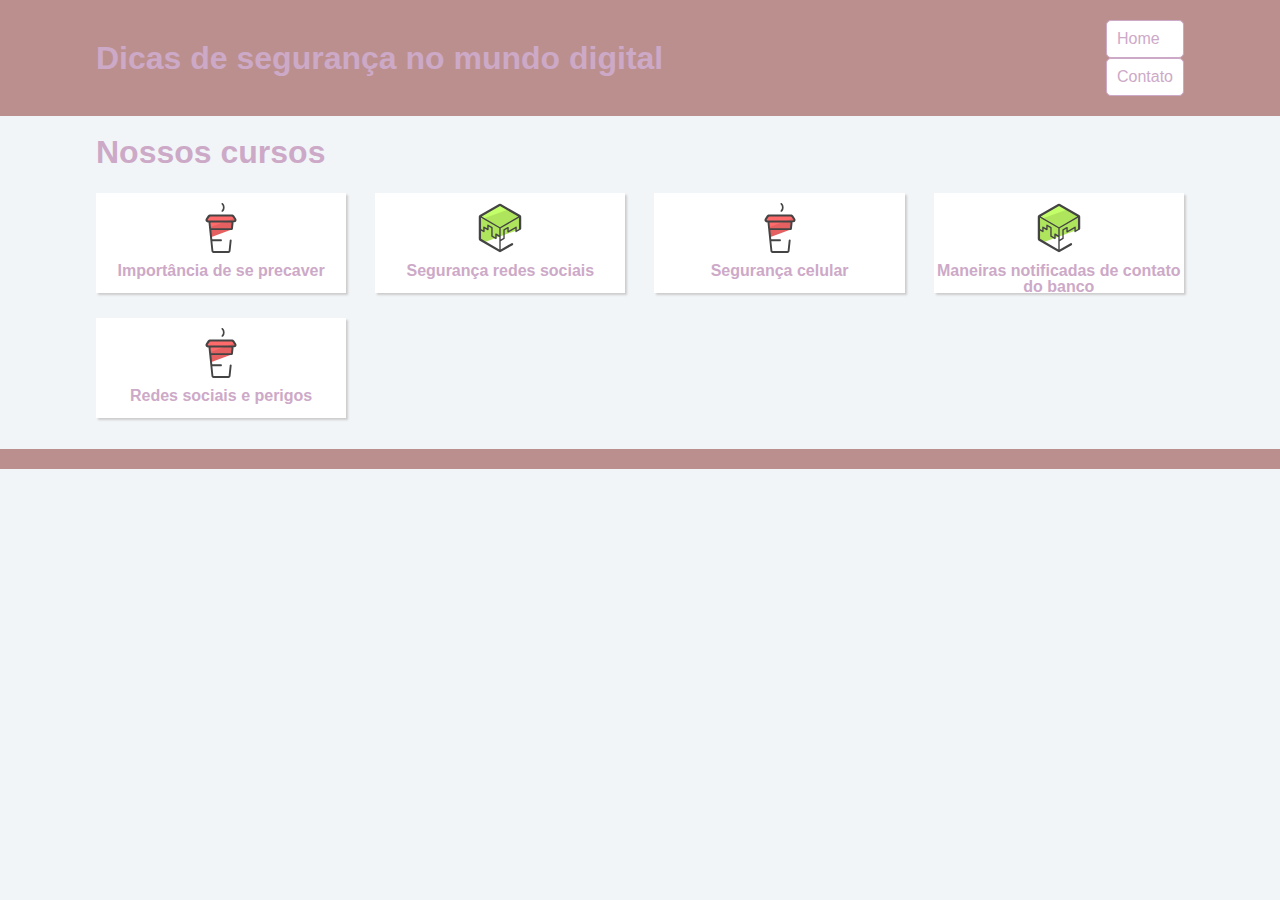
==== index.html @ 5be52557 "atualização" ====
<!doctype html>
<html>
<head>
	<meta charset="utf-8">
	<meta name="viewport" content="width=device-width, initial-scale=1">
	<title>Segurança digital terceira idade</title>
	<link rel="stylesheet" href="css/reset.css">
	<link rel="stylesheet" href="css/style.css">
	<link rel="stylesheet" href="css/flexbox.css">
</head>
<body>

	<header class="cabecalhoPrincipal">
		<div class="container">
			<h1 class="cabecalhoPrincipal-titulo">
				<a href="#">Dicas de segurança no mundo digital</a>
			</h1>
            <nav class="cabecalhoPrincipal-nav"></nav>
              <ul>
			    <a class="cabecalhoPrincipal-nav-link" href="index.html">Home</a>
			    <a class="cabecalhoPrincipal-nav-link" href="contato.html">Contato</a>
				 </ul>
           </nav>
		</div>

	</header>

	<main class="conteudoPrincipal">
		<div class="container">
			<h2 class="subtitulo">Nossos cursos</h2>

			<nav>
              <ul class="conteudoPrincipal-cursos">
				<li class="conteudoPrincipal-cursos-link"><a href="importancia.html">Importância de se precaver</a></li>
				<li class="conteudoPrincipal-cursos-link"><a href="seguranca-redes.html">Segurança redes sociais</a></li>
				<li class="conteudoPrincipal-cursos-link"><a href="seguranca-celular.html">Segurança celular</a></li>
                <li class="conteudoPrincipal-cursos-link"><a href="banco.html">Maneiras notificadas de contato do banco</a></li>
                <li class="conteudoPrincipal-cursos-link"><a href="redes.html">Redes sociais e perigos</a></li>
			  </ul>
			</nav>
		</div>

		</main>

	<footer class="rodapePrincipal">
		<div class="container">

	
		</div>

	</footer>

</body>
</html>
---- css/style.css ----
body {
	background-color: #F2F5F7;
	font-family: 'Open Sans',Arial,sans-serif;
}

.container {
	width: 94%;
	margin: 0 auto;
}

.cabecalhoPrincipal {
	background-color: rosybrown;
	padding: 20px 0;
}

.cabecalhoPrincipal-titulo {
	font-weight: bold;
    color: #cda9c8;
	font-size: 2em;
	margin-bottom: 20px;
}

.cabecalhoPrincipal-titulo a {
	text-decoration: none;
	color: inherit;
}

.cabecalhoPrincipal-nav-link {
	padding: 10px;
	margin-bottom: 10px;
	color: #cda9c8;
	background-color: #FFF;
	text-decoration: none;
	transition: .5s;
	display: block;

	border-bottom: 1px solid #9799A6;
}

.conteudoPrincipal {
	margin-top: 20px;
	margin-bottom: 20px;
}

.subtitulo {
	font-weight: bold;
	font-size: 32px;
	margin-bottom: 10px;
	text-align: center;
    color: #cda9c8;
}

.conteudoPrincipal-cursos-link {
	height: 100px;
	background-color: #FFF;
	text-align: center;
	margin: 1%;
	transition: .3s;
	box-shadow: 2px 2px 2px #CCC;
	position: relative;
}

.conteudoPrincipal-cursos-link a {
	text-decoration: none;
	color: #cda9c8;
	font-weight: bold;
	display: block;
	width: 100%;
	height: 100%;
	position: absolute;
	top: 0;
	left: 0;
}

.conteudoPrincipal-cursos-link:hover {
	box-shadow: 4px 4px 4px #CCC;
}

.conteudoPrincipal-cursos-link a:before {
	content: '';
	display: block;
	width: 50px;
	height: 50px;
	margin: 10px auto;
}

.conteudoPrincipal-cursos-link:nth-child(even) a:before {
	background: url(../img/background1.svg) no-repeat;	
}

.conteudoPrincipal-cursos-link:nth-child(odd) a:before {
	background: url(../img/background2.svg) no-repeat;
}


.rodapePrincipal {
	background-color: rosybrown;
	padding-top: 20px;
}


.rodapePrincipal-navMap-link {
	font-size: .9em;
}

.navmap-list-title {
	font-weight: 700;
	font-size: 1.3em;
	margin: .9em 0;
	padding-left: .3em;
	padding-top: .2em;
	padding-bottom: .2em;
}

.navmap-list-title + .rodapePrincipal-navMap-link {
	margin-top: 0;
}

.rodapePrincipal-contatoForm {
	margin-top: 20px;
	text-align: center;
}

.rodapePrincipal-contatoForm label[for=email-contato] {
	font-weight: bold;
	font-size: 14px;
	color: #cda9c8;
	margin-bottom: 5px;
	display: block;
}

.rodapePrincipal-contatoForm-emailInput {
	border-top-left-radius: 5px;
	border-bottom-left-radius: 5px;
	padding: 10px;
}

.rodapePrincipal-contatoForm-submit {
	border-top-right-radius: 5px;
	border-bottom-right-radius: 5px;
	background-color: #4DBA7A;
	color: #FFF;
	cursor: pointer;
	
}


.rodapePrincipal-contatoForm-emailInput {
	outline: 0;
	border: 1px solid #4DBA7A;
	box-sizing: border-box;
	font-size: 16px;
}

@media(min-width: 769px) {

	.container {
		width: 85%;	
	}

	.subtitulo {
		text-align: left;
        color: #cda9c8;
	}

	.cabecalhoPrincipal-nav-link {
		border-radius: 5px;
		border: 1px solid #cda9c8;
	}

	.cabecalhoPrincipal-nav-link:hover {
		color: #FFF;
		background-color: #9799A6;
	}

	.cabecalhoPrincipal-titulo {
		margin: 0;
        color: #cda9c8;
	}

	.cabecalhoPrincipal-nav {
		width: auto;
	}

	.cabecalhoPrincipal-nav-link {
		width: auto;
		margin: 0 0 0 10px;
	}

	.rodapePrincipal-contatoForm {
		margin-top: 0;
		text-align: left;
	}

	.conteudoPrincipal-cursos-link:nth-child(3n) {
		margin-right: 0;
	}

	.conteudoPrincipal-cursos-link:nth-child(3n+1) {
		margin-left: 0;
	}

}

@media(min-width: 1000px) {
	.conteudoPrincipal-cursos-link {
		margin: 1.333%;
	}

	.conteudoPrincipal-cursos-link:nth-child(3n) {
		margin-right: 1.33%;
	}

	.conteudoPrincipal-cursos-link:nth-child(3n+1) {
		margin-left: 1.333%;
	}

	.conteudoPrincipal-cursos-link:nth-child(4n) {
		margin-right: 0;
	}

	.conteudoPrincipal-cursos-link:nth-child(4n+1) {
		margin-left: 0;
	}

	.videoSobre-sobre {
		margin-left: 1.5em;
	}

}
---- css/flexbox.css ----
.cabecalhoPrincipal .container {
    display: flex;
    align-items: center;
    justify-content: space-between;

}

.cabecalhoPrincipal-nav {
    display: flex;
}

.rodapePrincipal-contatoForm {
    width: 25%;
}

.rodapePrincipal-contatoForm-fieldset {
    display: flex;
}
.rodapePrincipal-navMap-list {
    display: flex;
    flex-flow: column wrap;
    height: 250px;
}
.conteudoPrincipal-cursos {
    display: flex;
    flex-flow: wrap;
}
.conteudoPrincipal-cursos-link {
    width: 23%;
    margin-bottom: 1%;
}
.conteudoPrincipal-cursos-link:nth-child(4n) {
    margin-right: 0;

}
.conteudoPrincipal-cursos-link:nth-child(4n+1) {
    margin-left: 0;
}
/*partemobile*/
@media(max-width: 768px) {

.cabecalhoPrincipal-nav {
    flex-direction: column;
}

.cabecalhoPrincipal .container {
flex-direction: column;
align-items: initial;
text-align: center;
}

.conteudoPrincipal-cursos {
    flex-direction: column;
}

.conteudoPrincipal-cursos-link {
    width: 100%;
}

.rodapePrincipal-navMap-list {
    height: auto;
}

.rodapePrincipal-patrocinadores .container {
    flex-direction: column;
    align-items: center;
}

.rodapePrincipal-contatoForm {
    width: 100%;
}

.rodapePrincipal-patrocinadores-list {
    margin: 0;
    width: 100%;
}

.rodapePrincipal-contatoForm-fieldset {
    justify-content:center;
}

.conteudoPrincipal-cursos {
    flex-direction: column;
}

.conteudoPrincipal-cursos-link {
    width: 100%;
}
.rodapePrincipal-navMap-list {
    height: auto;
}
.rodapePrincipal-contatoForm{
    width: 100%; 
}

.rodapePrincipal-contatoForm-fieldset {
    justify-content: center;
}

}
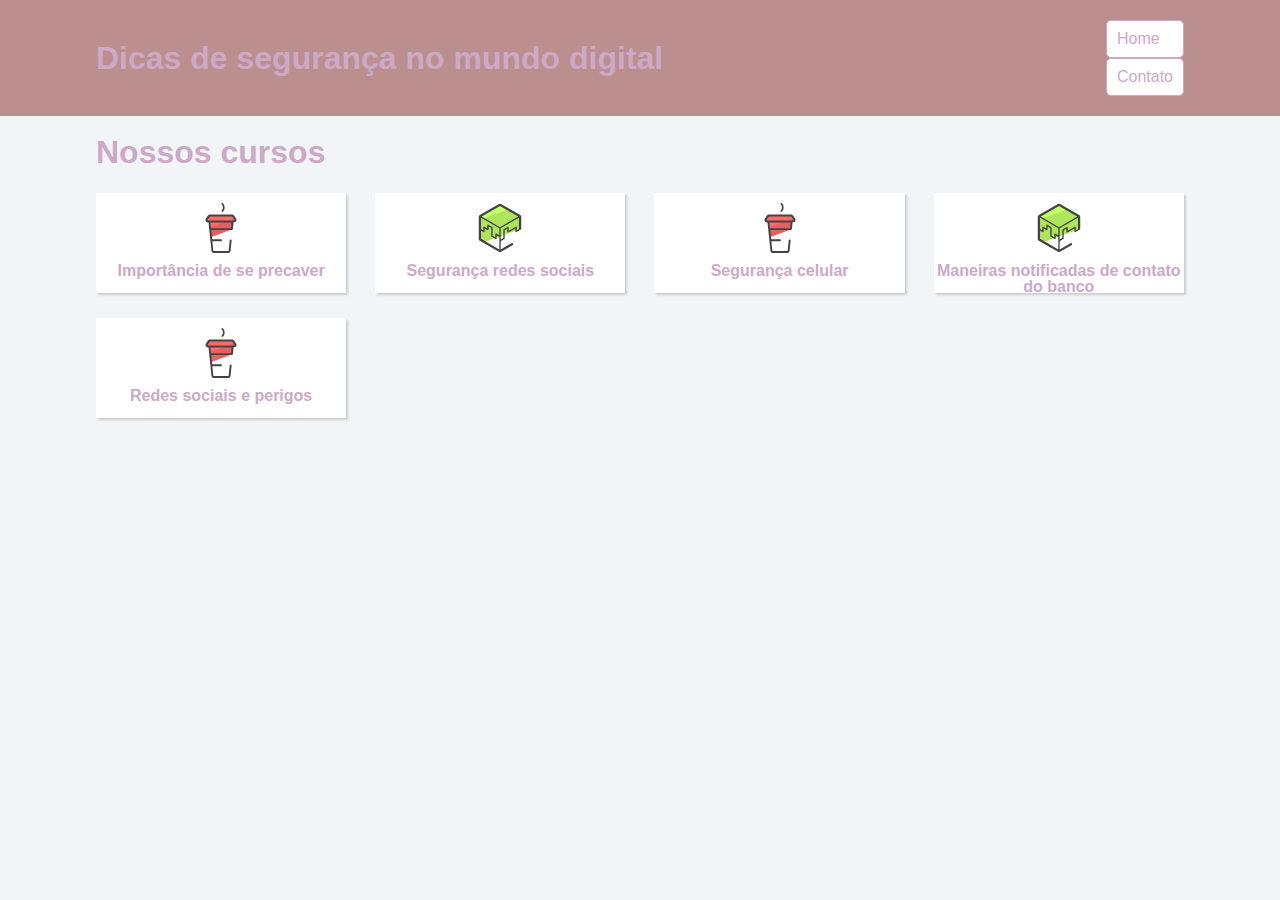
==== commit 75ac47b9: "adições em cada página" ====
--- a/index.html
+++ b/index.html
@@ -42,7 +42,7 @@
 
 		</main>
 
-	<footer class="rodapePrincipal">
+	<footer >
 		<div class="container">
 
 	
--- a/css/style.css
+++ b/css/style.css
@@ -187,10 +187,6 @@
 		margin: 0 0 0 10px;
 	}
 
-	.rodapePrincipal-contatoForm {
-		margin-top: 0;
-		text-align: left;
-	}
 
 	.conteudoPrincipal-cursos-link:nth-child(3n) {
 		margin-right: 0;
@@ -223,10 +219,6 @@
 		margin-left: 0;
 	}
 
-	.videoSobre-sobre {
-		margin-left: 1.5em;
-	}
-
-}
-
-
+}
+
+
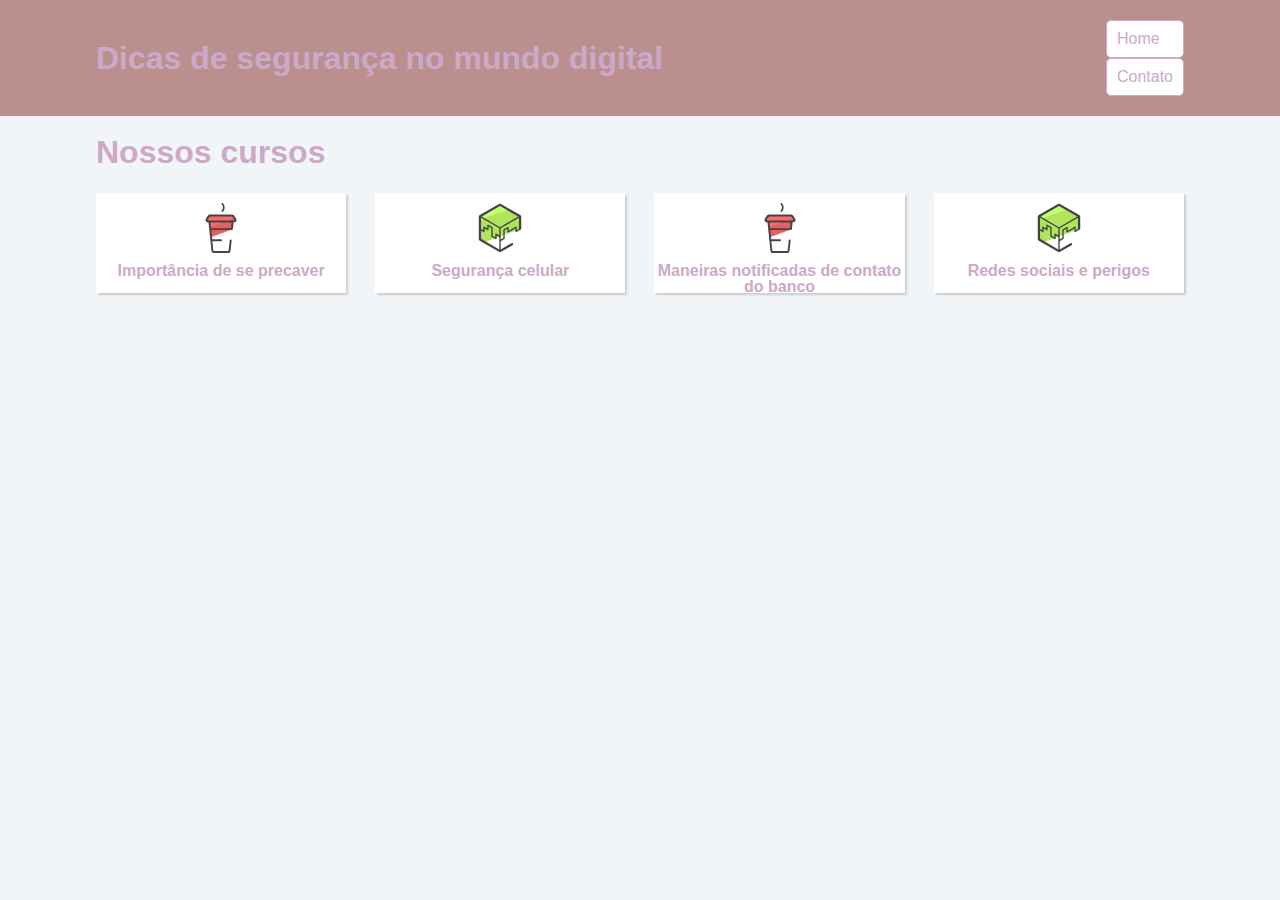
==== commit a7544909: "Acréscimo" ====
--- a/index.html
+++ b/index.html
@@ -32,8 +32,8 @@
 			<nav>
               <ul class="conteudoPrincipal-cursos">
 				<li class="conteudoPrincipal-cursos-link"><a href="importancia.html">Importância de se precaver</a></li>
-				<li class="conteudoPrincipal-cursos-link"><a href="seguranca-redes.html">Segurança redes sociais</a></li>
-				<li class="conteudoPrincipal-cursos-link"><a href="seguranca-celular.html">Segurança celular</a></li>
+				
+			<li class="conteudoPrincipal-cursos-link"><a href="seguranca-celular.html">Segurança celular</a></li>
                 <li class="conteudoPrincipal-cursos-link"><a href="banco.html">Maneiras notificadas de contato do banco</a></li>
                 <li class="conteudoPrincipal-cursos-link"><a href="redes.html">Redes sociais e perigos</a></li>
 			  </ul>
